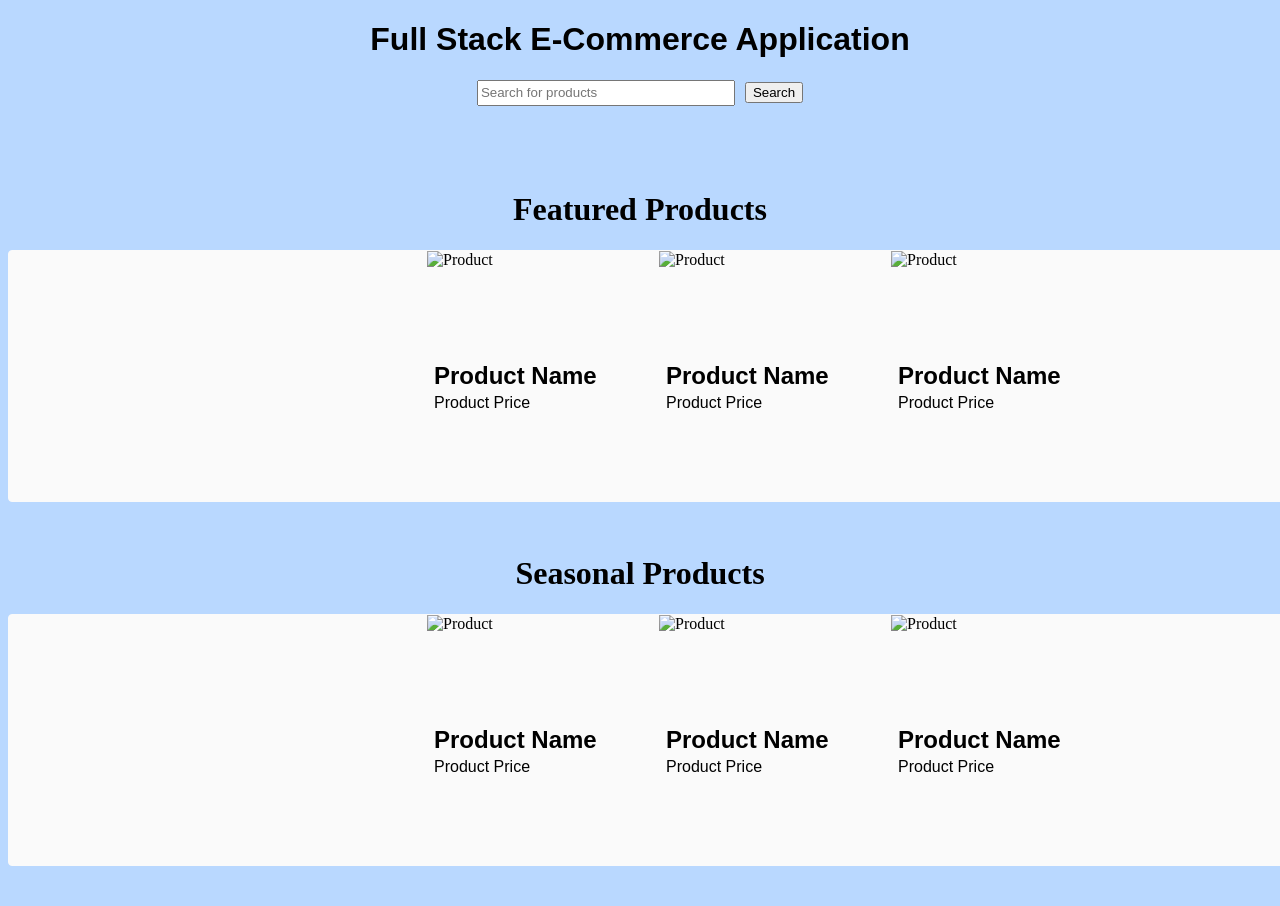
==== frontend/index.html @ 0627403a "added frontend to ecommerce project, implemented homepage to product listing navigation" ====
<!DOCTYPE html>
<html>
    <head>
        <title>
            Full Stack E-Commerce Application
        </title>
        <link rel="stylesheet" href="css/styles.css">
    </head>

    <body>
        <h1 id="page-title">
            Full Stack E-Commerce Application
        </h1>

        <div id="search-container">
            <input id="search-bar" type="text" placeholder="Search for products">
            <button id="search-button">Search</button>
        </div>

        <template id="product-card-template">
            <div class="special-product-card">
                <img ckass="special-product-card-img" src="https://picsum.photos/175" alt="Product">
                <div class="product-card-info">
                    <h2 class="special-product-card-name">Product Name</h2>
                    <h3 class="special-product-card-price">Product Price</h3>
                </div>
            </div>
        </template>

        <div class="special-products-container" id="featured-products">
            <h1 class="special-products-title">Featured Products</h2>
            <div class="special-product-cards">
                <div class="special-product-card">
                    <img class="special-product-card-img" src="https://picsum.photos/175" alt="Product">
                    <div class="product-card-info">
                        <h2 class="special-product-card-name">Product Name</h2>
                        <p class="special-product-card-price">Product Price</p>
                    </div>
                </div>
                <div class="special-product-card">
                    <img class="special-product-card-img" src="https://picsum.photos/175" alt="Product">
                    <div class="product-card-info">
                        <h2 class="special-product-card-name">Product Name</h2>
                        <p class="special-product-card-price">Product Price</p>
                    </div>
                </div>
                <div class="special-product-card">
                    <img class="special-product-card-img" src="https://picsum.photos/175" alt="Product">
                    <div class="product-card-info">
                        <h2 class="special-product-card-name">Product Name</h2>
                        <p class="special-product-card-price">Product Price</p>
                    </div>
                </div>
            </div>
        </div>

        <div class="special-products-container" id="seasonal-products">
            <h1 class="special-products-title">Seasonal Products</h2>
            <div class="special-product-cards">
                <div class="special-product-card">
                    <img class="special-product-card-img" src="https://picsum.photos/175" alt="Product">
                    <div class="product-card-info">
                        <h2 class="special-product-card-name">Product Name</h2>
                        <p class="special-product-card-price">Product Price</p>
                    </div>
                </div>
                <div class="special-product-card">
                    <img class="special-product-card-img" src="https://picsum.photos/175" alt="Product">
                    <div class="product-card-info">
                        <h2 class="special-product-card-name">Product Name</h2>
                        <p class="special-product-card-price">Product Price</p>
                    </div>
                </div>
                <div class="special-product-card">
                    <img class="special-product-card-img" src="https://picsum.photos/175" alt="Product">
                    <div class="product-card-info">
                        <h2 class="special-product-card-name">Product Name</h2>
                        <p class="special-product-card-price">Product Price</p>
                    </div>
                </div>
            </div>
        </div>

        <script>
            window.addEventListener("DOMContentLoaded", () => {
                const params = new URLSearchParams(window.location.search);

                const query = params.get("query") || "";
                const page = params.get("page") || 1;
                const size = params.get("size") || 10;

                fetchProducts(query, page, size);
            });
        </script>
        <script src="js/products.js"></script>
    </body>
</html>
---- frontend/css/styles.css ----
body {
    background-color: rgb(185, 216, 255);
}

#page-title {
    display: flex;
    justify-content: center;
    font-family: Calibri, Arial, sans-serif;
}

#search-container {
    display: flex;
    justify-content: center;
    align-items: center;
    gap: 10px;
    margin-bottom: 64px;
}

#search-bar {
    display: flex;
    width: 250px;
    height: 20px;
}

#search-button {
    display: flex;
    align-items: center;
    height: 75%;
}

#product-cards-container {
    display: flex;
    flex-direction: column;
}

#page-navigator-container {
    display: flex;
    align-items: center;
    justify-content: center;
    gap: 25px;
}

#product-cards { 
    display: grid;

    border: 1px solid rgb(250, 250, 250);
    border-radius: 4px;
    background-color: rgb(250, 250, 250);
    width: 75%;
    grid-template-columns: repeat(auto-fill, minmax(49%, 1fr));
    margin: 0 auto;
    margin-bottom: 10px;
}

.product-card {
    display: flex;

    border: 1px solid rgb(233, 233, 233);
    border-radius: 4px;
    height: 175px;
    align-items: center;
}

.product-card-img {
    height: 100%;
}

.product-card-info {
    display: flex;
    flex-direction: column;
    margin-left: 12px;
    font-family: Calibri, Arial, sans-serif;
    height: 100%;
}

.product-card-name {
    display: flex;
    font-size: 24px;
    margin-top: 10px;
    margin-bottom: -12px;
    font-family: Calibri, Arial, sans-serif;
    height: 25%;
}

.product-card-desc {
    display: -webkit-box;
    margin-bottom: 0px;
    height: 50%;

    -webkit-line-clamp: 3;
    -webkit-box-orient: vertical;

    overflow: hidden;
}

.product-card-price {
    display: flex;
    height: 25%;
}

.special-products-container {
    display: flex;
    flex-direction: column;
    align-items: center;
}

.special-product-cards {
    display: flex;
    flex-direction: row;
    justify-content: center;
    border: 1px solid rgb(250, 250, 250);
    border-radius: 4px;
    width: 1500px;
    margin: 0 auto;
    background-color: rgb(250, 250, 250);
    gap: 32px;
    margin-bottom: 32px;
}

.special-product-card {
    display: flex;
    flex-direction: column;
    height: 250px;
    width: 200px;
}

.special-product-card-img {
    display: flex;
    width: 200px;
    height: 200px;
    object-fit: cover;
}

.special-product-card-name {
    margin-top: 0px;
    margin-left: -5px;
    font-size: 24px;
    font-family: Calibri, Arial, sans-serif;
    height: 12px;
}

.special-product-card-price {
    margin-top: 0px;
    margin-left: -5px;
    height: 12px;
}
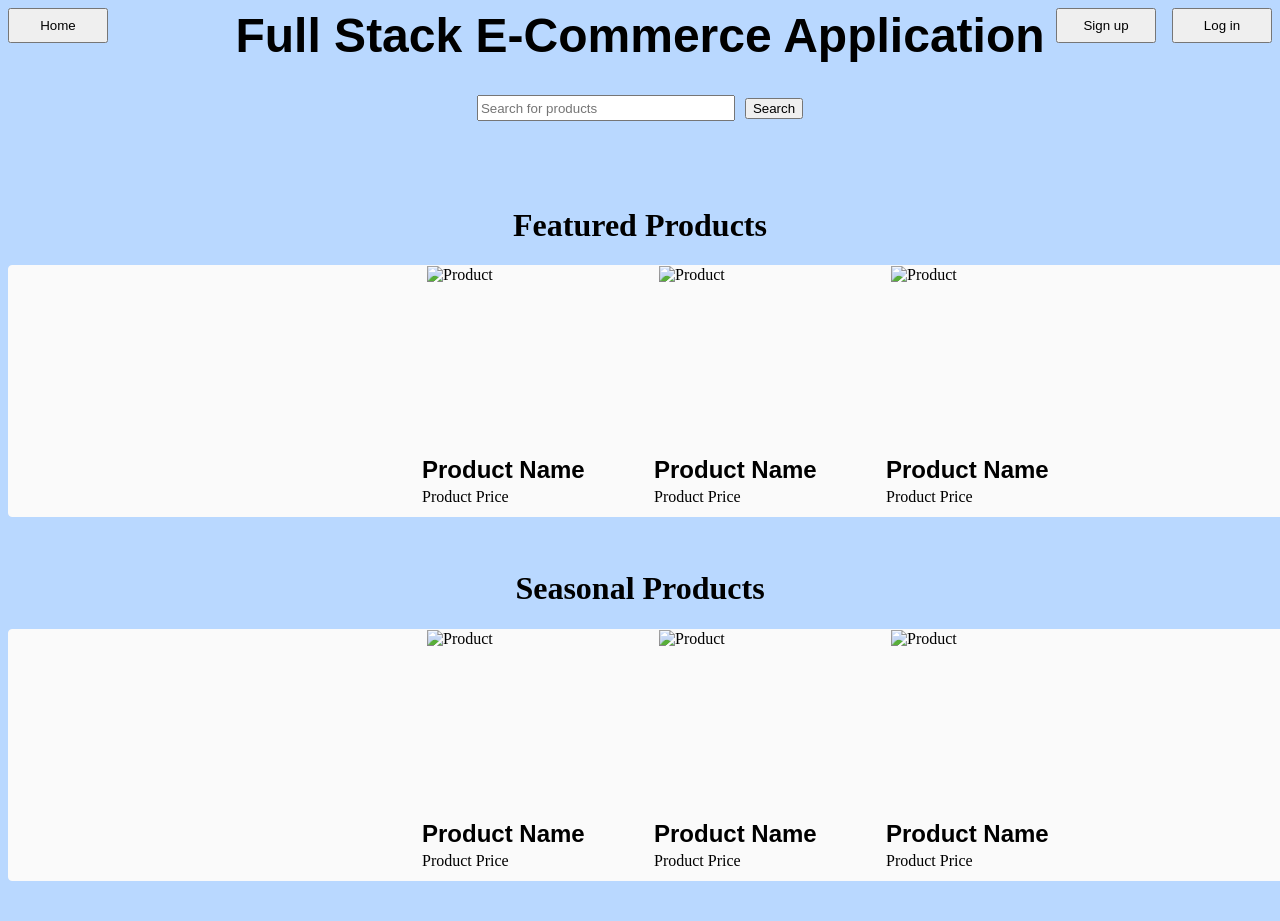
==== commit 3cdcb881: "added product page, refactored some of the css and js" ====
--- a/frontend/index.html
+++ b/frontend/index.html
@@ -5,17 +5,11 @@
             Full Stack E-Commerce Application
         </title>
         <link rel="stylesheet" href="css/styles.css">
+        <link rel="stylesheet" href="css/header.css">
     </head>
 
     <body>
-        <h1 id="page-title">
-            Full Stack E-Commerce Application
-        </h1>
-
-        <div id="search-container">
-            <input id="search-bar" type="text" placeholder="Search for products">
-            <button id="search-button">Search</button>
-        </div>
+        <div id="header"></div>
 
         <template id="product-card-template">
             <div class="special-product-card">
@@ -81,17 +75,7 @@
             </div>
         </div>
 
-        <script>
-            window.addEventListener("DOMContentLoaded", () => {
-                const params = new URLSearchParams(window.location.search);
-
-                const query = params.get("query") || "";
-                const page = params.get("page") || 1;
-                const size = params.get("size") || 10;
-
-                fetchProducts(query, page, size);
-            });
-        </script>
+        <script src="js/header.js"></script>
         <script src="js/products.js"></script>
     </body>
 </html>
--- a/frontend/css/styles.css
+++ b/frontend/css/styles.css
@@ -1,101 +1,5 @@
 body {
     background-color: rgb(185, 216, 255);
-}
-
-#page-title {
-    display: flex;
-    justify-content: center;
-    font-family: Calibri, Arial, sans-serif;
-}
-
-#search-container {
-    display: flex;
-    justify-content: center;
-    align-items: center;
-    gap: 10px;
-    margin-bottom: 64px;
-}
-
-#search-bar {
-    display: flex;
-    width: 250px;
-    height: 20px;
-}
-
-#search-button {
-    display: flex;
-    align-items: center;
-    height: 75%;
-}
-
-#product-cards-container {
-    display: flex;
-    flex-direction: column;
-}
-
-#page-navigator-container {
-    display: flex;
-    align-items: center;
-    justify-content: center;
-    gap: 25px;
-}
-
-#product-cards { 
-    display: grid;
-
-    border: 1px solid rgb(250, 250, 250);
-    border-radius: 4px;
-    background-color: rgb(250, 250, 250);
-    width: 75%;
-    grid-template-columns: repeat(auto-fill, minmax(49%, 1fr));
-    margin: 0 auto;
-    margin-bottom: 10px;
-}
-
-.product-card {
-    display: flex;
-
-    border: 1px solid rgb(233, 233, 233);
-    border-radius: 4px;
-    height: 175px;
-    align-items: center;
-}
-
-.product-card-img {
-    height: 100%;
-}
-
-.product-card-info {
-    display: flex;
-    flex-direction: column;
-    margin-left: 12px;
-    font-family: Calibri, Arial, sans-serif;
-    height: 100%;
-}
-
-.product-card-name {
-    display: flex;
-    font-size: 24px;
-    margin-top: 10px;
-    margin-bottom: -12px;
-    font-family: Calibri, Arial, sans-serif;
-    height: 25%;
-}
-
-.product-card-desc {
-    display: -webkit-box;
-    margin-bottom: 0px;
-    height: 50%;
-
-    -webkit-line-clamp: 3;
-    -webkit-box-orient: vertical;
-
-    overflow: hidden;
-}
-
-.product-card-price {
-    display: flex;
-    height: 25%;
 }
 
 .special-products-container {
--- a/frontend/css/header.css
+++ b/frontend/css/header.css
@@ -0,0 +1,60 @@
+#top-bar {
+    display: grid;
+    grid-template-columns: 1fr auto 1fr;
+    align-items: top;
+}
+
+#home-button {
+    height: 40%;
+    min-width: 100px;
+    justify-self: start;
+}
+
+#page-title {
+    margin-top: 0px;
+    justify-self: center;
+}
+
+#auth-buttons {
+    justify-self: end;
+    display: flex;
+    gap: 10px;
+}
+
+#auth-buttons {
+    display: flex;
+    flex-direction: row;
+    gap: 16px;
+}
+
+#auth-buttons button {
+    min-width: 100px;
+    height: 40%;
+}
+
+#page-title {
+    display: flex;
+    justify-content: center;
+    font-family: Calibri, Arial, sans-serif;
+    font-size: 48px;
+}
+
+#search-container {
+    display: flex;
+    justify-content: center;
+    align-items: center;
+    gap: 10px;
+    margin-bottom: 64px;
+}
+
+#search-bar {
+    display: flex;
+    width: 250px;
+    height: 20px;
+}
+
+#search-button {
+    display: flex;
+    align-items: center;
+    height: 75%;
+}
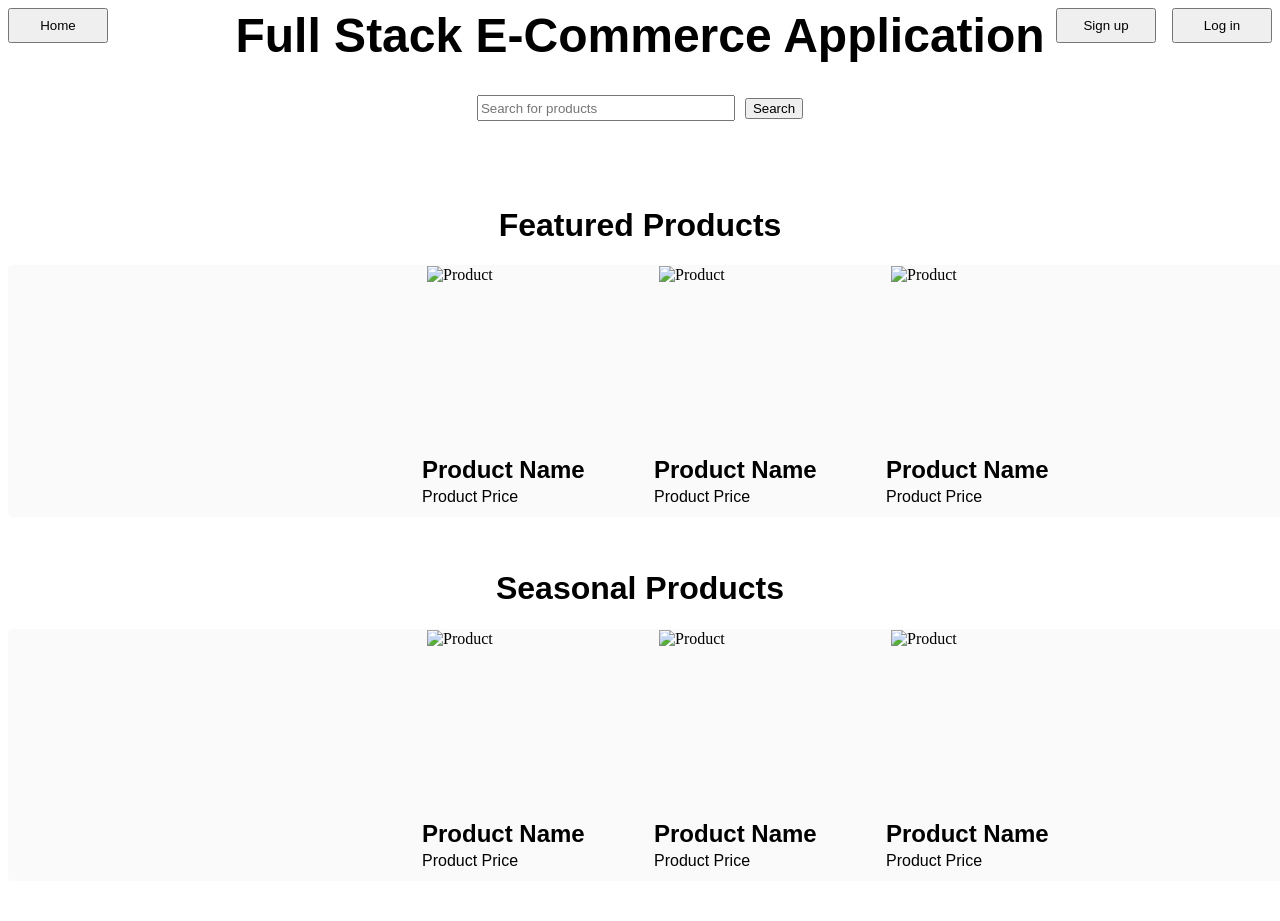
==== commit c731560f: "started implementing producttype enum" ====
--- a/frontend/index.html
+++ b/frontend/index.html
@@ -4,8 +4,8 @@
         <title>
             Full Stack E-Commerce Application
         </title>
-        <link rel="stylesheet" href="css/styles.css">
         <link rel="stylesheet" href="css/header.css">
+        <link rel="stylesheet" href="css/index.css">
     </head>
 
     <body>
--- a/frontend/css/index.css
+++ b/frontend/css/index.css
@@ -0,0 +1,51 @@
+.special-products-title {
+    font-family: Calibri, Arial, sans-serif;
+}
+
+.special-products-container {
+    display: flex;
+    flex-direction: column;
+    align-items: center;
+}
+
+.special-product-cards {
+    display: flex;
+    flex-direction: row;
+    justify-content: center;
+    border: 1px solid rgb(250, 250, 250);
+    border-radius: 4px;
+    width: 1500px;
+    margin: 0 auto;
+    background-color: rgb(250, 250, 250);
+    gap: 32px;
+    margin-bottom: 32px;
+}
+
+.special-product-card {
+    display: flex;
+    flex-direction: column;
+    height: 250px;
+    width: 200px;
+}
+
+.special-product-card-img {
+    display: flex;
+    width: 200px;
+    height: 200px;
+    object-fit: cover;
+}
+
+.special-product-card-name {
+    margin-top: 0px;
+    margin-left: -5px;
+    font-size: 24px;
+    font-family: Calibri, Arial, sans-serif;
+    height: 12px;
+}
+
+.special-product-card-price {
+    margin-top: 0px;
+    margin-left: -5px;
+    font-family: Calibri, Arial, sans-serif;
+    height: 12px;
+}
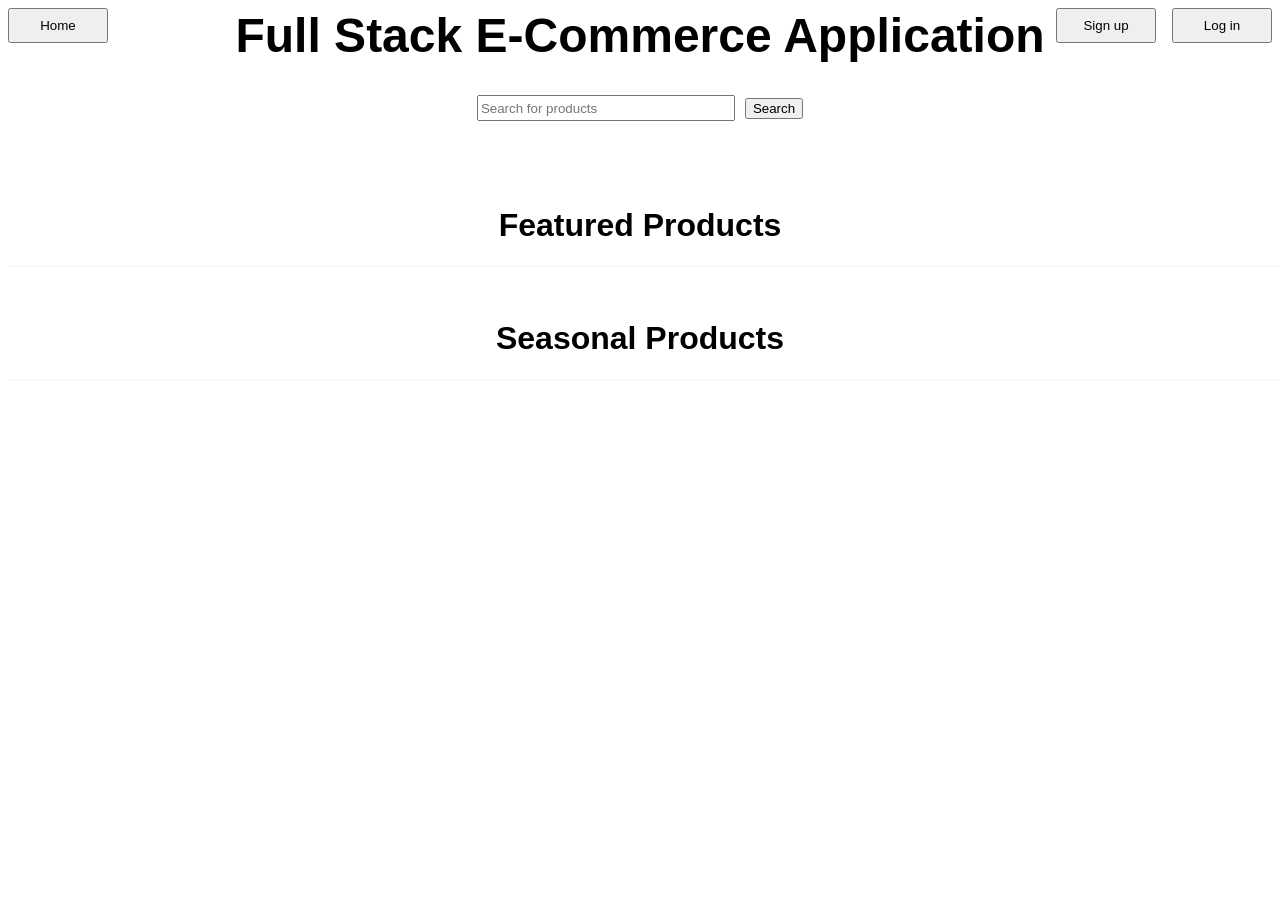
==== commit 5df6b5ff: "implemented display of special products in homepage" ====
--- a/frontend/index.html
+++ b/frontend/index.html
@@ -11,9 +11,9 @@
     <body>
         <div id="header"></div>
 
-        <template id="product-card-template">
+        <template id="special-product-card-template">
             <div class="special-product-card">
-                <img ckass="special-product-card-img" src="https://picsum.photos/175" alt="Product">
+                <img class="special-product-card-img" src="https://picsum.photos/175" alt="Product">
                 <div class="product-card-info">
                     <h2 class="special-product-card-name">Product Name</h2>
                     <h3 class="special-product-card-price">Product Price</h3>
@@ -24,58 +24,28 @@
         <div class="special-products-container" id="featured-products">
             <h1 class="special-products-title">Featured Products</h2>
             <div class="special-product-cards">
-                <div class="special-product-card">
-                    <img class="special-product-card-img" src="https://picsum.photos/175" alt="Product">
-                    <div class="product-card-info">
-                        <h2 class="special-product-card-name">Product Name</h2>
-                        <p class="special-product-card-price">Product Price</p>
-                    </div>
-                </div>
-                <div class="special-product-card">
-                    <img class="special-product-card-img" src="https://picsum.photos/175" alt="Product">
-                    <div class="product-card-info">
-                        <h2 class="special-product-card-name">Product Name</h2>
-                        <p class="special-product-card-price">Product Price</p>
-                    </div>
-                </div>
-                <div class="special-product-card">
-                    <img class="special-product-card-img" src="https://picsum.photos/175" alt="Product">
-                    <div class="product-card-info">
-                        <h2 class="special-product-card-name">Product Name</h2>
-                        <p class="special-product-card-price">Product Price</p>
-                    </div>
-                </div>
+                
             </div>
         </div>
 
         <div class="special-products-container" id="seasonal-products">
             <h1 class="special-products-title">Seasonal Products</h2>
             <div class="special-product-cards">
-                <div class="special-product-card">
-                    <img class="special-product-card-img" src="https://picsum.photos/175" alt="Product">
-                    <div class="product-card-info">
-                        <h2 class="special-product-card-name">Product Name</h2>
-                        <p class="special-product-card-price">Product Price</p>
-                    </div>
-                </div>
-                <div class="special-product-card">
-                    <img class="special-product-card-img" src="https://picsum.photos/175" alt="Product">
-                    <div class="product-card-info">
-                        <h2 class="special-product-card-name">Product Name</h2>
-                        <p class="special-product-card-price">Product Price</p>
-                    </div>
-                </div>
-                <div class="special-product-card">
-                    <img class="special-product-card-img" src="https://picsum.photos/175" alt="Product">
-                    <div class="product-card-info">
-                        <h2 class="special-product-card-name">Product Name</h2>
-                        <p class="special-product-card-price">Product Price</p>
-                    </div>
-                </div>
+                
             </div>
         </div>
 
         <script src="js/header.js"></script>
         <script src="js/products.js"></script>
+        <script src="js/index.js"></script>
+        <script>
+            window.addEventListener("DOMContentLoaded", async () => {
+                const featuredProducts = await fetchProductsByType("FEATURED");
+                const seasonalProducts = await fetchProductsByType("SEASONAL");
+
+                displaySpecialProducts(featuredProducts);
+                displaySpecialProducts(seasonalProducts);
+            })
+        </script>
     </body>
 </html>
--- a/frontend/css/index.css
+++ b/frontend/css/index.css
@@ -36,11 +36,15 @@
 }
 
 .special-product-card-name {
+    display: -webkit-box;
+    -webkit-line-clamp: 1;
+    -webkit-box-orient: vertical;
     margin-top: 0px;
+    margin-bottom: 0px;
     margin-left: -5px;
     font-size: 24px;
     font-family: Calibri, Arial, sans-serif;
-    height: 12px;
+    overflow: hidden;
 }
 
 .special-product-card-price {
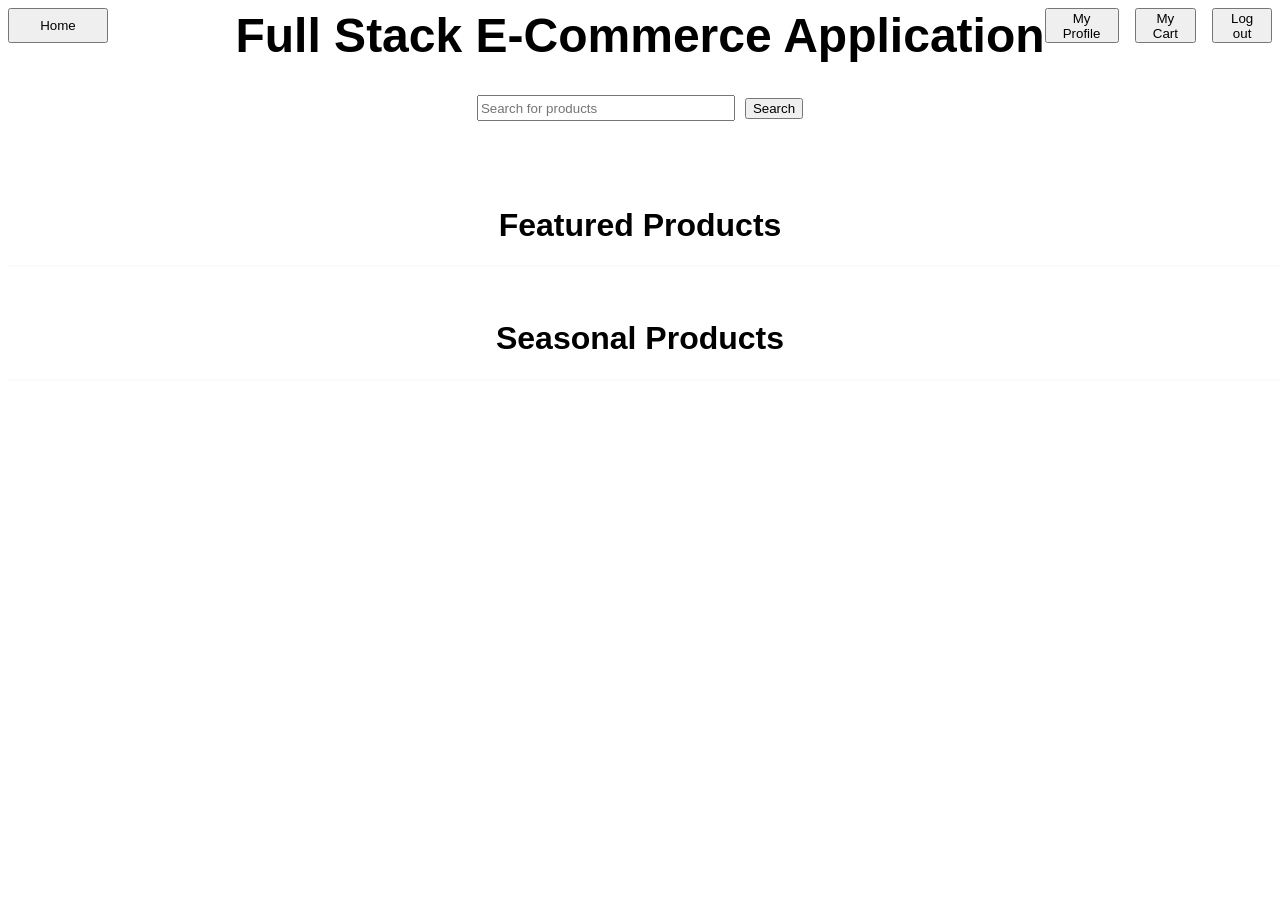
==== commit ea31ca57: "implemented user signup/login/logout, could be improved" ====
--- a/frontend/index.html
+++ b/frontend/index.html
@@ -12,13 +12,15 @@
         <div id="header"></div>
 
         <template id="special-product-card-template">
-            <div class="special-product-card">
-                <img class="special-product-card-img" src="https://picsum.photos/175" alt="Product">
-                <div class="product-card-info">
-                    <h2 class="special-product-card-name">Product Name</h2>
-                    <h3 class="special-product-card-price">Product Price</h3>
+            <a href="productPage.html/-1" class="product-link">
+                <div class="special-product-card">
+                    <img class="special-product-card-img" src="https://picsum.photos/175" alt="Product">
+                    <div class="product-card-info">
+                        <h2 class="special-product-card-name">Product Name</h2>
+                        <h3 class="special-product-card-price">Product Price</h3>
+                    </div>
                 </div>
-            </div>
+            </a>
         </template>
 
         <div class="special-products-container" id="featured-products">
--- a/frontend/css/header.css
+++ b/frontend/css/header.css
@@ -15,20 +15,19 @@
     justify-self: center;
 }
 
-#auth-buttons {
+.user-buttons {
     justify-self: end;
     display: flex;
-    gap: 10px;
-}
-
-#auth-buttons {
-    display: flex;
-    flex-direction: row;
     gap: 16px;
 }
 
 #auth-buttons button {
-    min-width: 100px;
+    min-width: 80;
+    height: 40%;
+}
+
+#profile-buttons button {
+    min-width: 80;
     height: 40%;
 }
 
@@ -57,4 +56,8 @@
     display: flex;
     align-items: center;
     height: 75%;
+}
+
+.hidden {
+    display: none;
 }
--- a/frontend/css/index.css
+++ b/frontend/css/index.css
@@ -19,6 +19,11 @@
     background-color: rgb(250, 250, 250);
     gap: 32px;
     margin-bottom: 32px;
+}
+
+.product-link {
+    text-decoration: none;
+    color: inherit;
 }
 
 .special-product-card {
